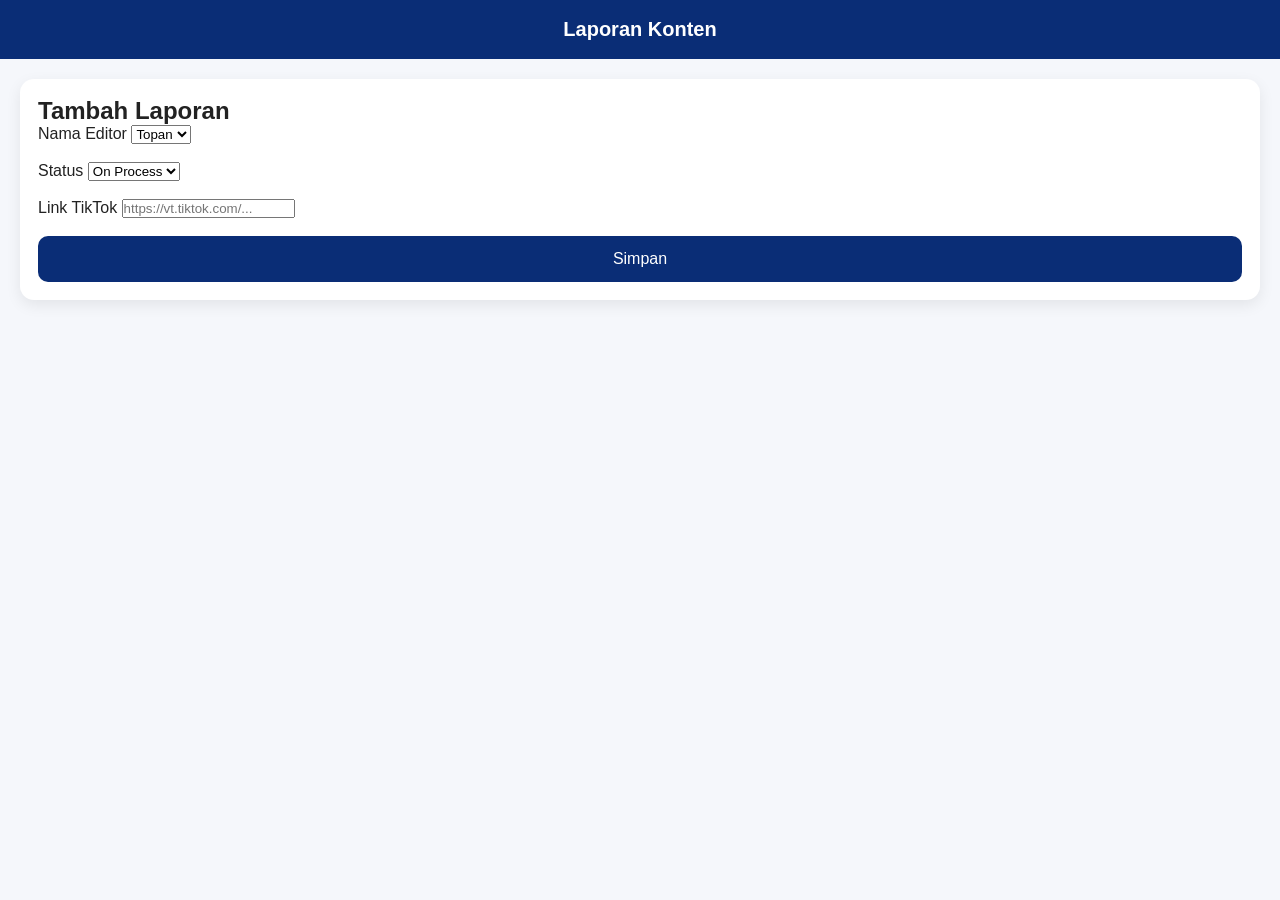
==== laporan.html @ f45bfa54 "Create laporan page" ====
<!DOCTYPE html>
<html lang="id">
<head>
<meta charset="UTF-8">
<meta name="viewport" content="width=device-width, initial-scale=1.0">
<title>Laporan Konten</title>

<link rel="stylesheet" href="style.css">

</head>
<body>

<header>
Laporan Konten
</header>

<div class="container">

<div class="card">

<h2>Tambah Laporan</h2>

<label>Nama Editor</label>

<select id="editor">

<option>Topan</option>

<option>Dina</option>

<option>Farid</option>

<option>Diza</option>

<option>Admin</option>

</select>

<br><br>

<label>Status</label>

<select id="status">

<option>On Process</option>

<option>Stock</option>

<option>Upload</option>

<option>Booster</option>

</select>

<br><br>

<label>Link TikTok</label>

<input
type="text"
placeholder="https://vt.tiktok.com/...">

<br><br>

<button class="button">

Simpan

</button>

</div>

</div>

<script src="script.js"></script>

</body>
</html>
---- style.css ----
*{
    margin:0;
    padding:0;
    box-sizing:border-box;
}

body{
    font-family:Arial, Helvetica, sans-serif;
    background:#f5f7fb;
    color:#222;
}

header{
    background:#0A2D76;
    color:white;
    padding:18px;
    text-align:center;
    font-size:20px;
    font-weight:bold;
}

.container{
    padding:20px;
}

.card{
    background:white;
    border-radius:14px;
    padding:18px;
    margin-bottom:15px;
    box-shadow:0 5px 15px rgba(0,0,0,.08);
}

.title{
    font-size:18px;
    font-weight:bold;
    margin-bottom:10px;
}

.button{
    width:100%;
    padding:14px;
    border:none;
    border-radius:10px;
    background:#0A2D76;
    color:white;
    font-size:16px;
}
.stats{
    display:grid;
    grid-template-columns:repeat(2,1fr);
    gap:12px;
    margin-top:15px;
}

.stat-card{
    background:#fff;
    border-radius:14px;
    padding:18px;
    text-align:center;
    box-shadow:0 4px 12px rgba(0,0,0,.08);
}

.stat-card h2{
    color:#0A2D76;
    font-size:28px;
    margin-bottom:8px;
}

.stat-card span{
    color:#666;
    font-size:14px;
}
.bottom-nav{
    position:fixed;
    bottom:0;
    left:0;
    width:100%;
    background:#fff;
    display:flex;
    justify-content:space-around;
    padding:12px 0;
    box-shadow:0 -2px 10px rgba(0,0,0,.1);
}

.bottom-nav a{
    text-decoration:none;
    color:#0A2D76;
    font-size:14px;
    font-weight:bold;
}

body{
    padding-bottom:80px;
}
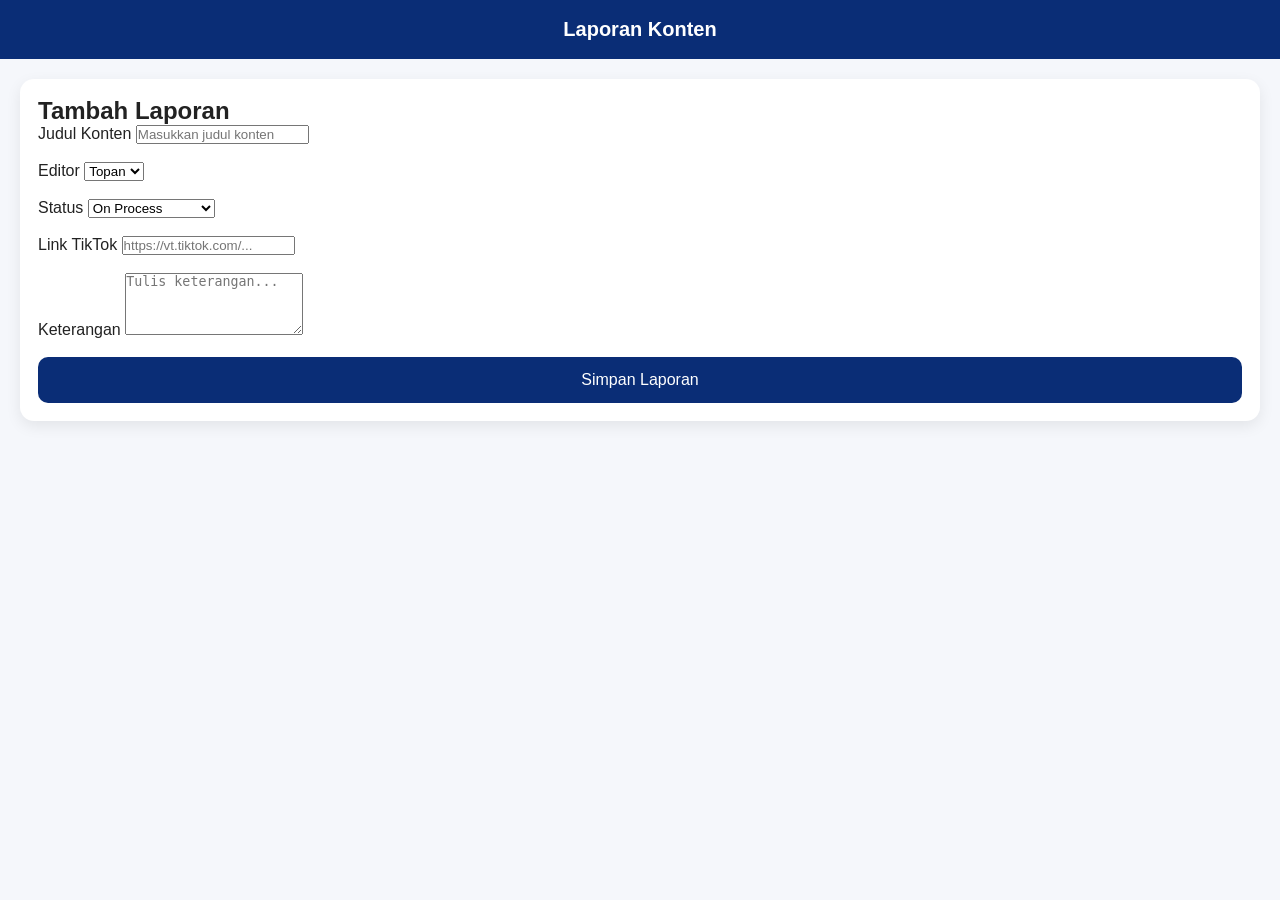
==== commit 7380434a: "Update laporan form" ====
--- a/laporan.html
+++ b/laporan.html
@@ -20,56 +20,57 @@
 
 <h2>Tambah Laporan</h2>
 
-<label>Nama Editor</label>
+<label>Judul Konten</label>
+<input type="text" placeholder="Masukkan judul konten">
 
-<select id="editor">
+<br><br>
+
+<label>Editor</label>
+<select>
 
 <option>Topan</option>
-
+<option>Admin</option>
 <option>Dina</option>
-
+<option>Diza</option>
 <option>Farid</option>
-
-<option>Diza</option>
-
-<option>Admin</option>
 
 </select>
 
 <br><br>
 
 <label>Status</label>
-
-<select id="status">
+<select>
 
 <option>On Process</option>
-
-<option>Stock</option>
-
-<option>Upload</option>
-
-<option>Booster</option>
+<option>Stock Konten</option>
+<option>Konten Terupload</option>
+<option>Booster Live</option>
 
 </select>
 
 <br><br>
 
 <label>Link TikTok</label>
-
 <input
 type="text"
 placeholder="https://vt.tiktok.com/...">
 
 <br><br>
 
+<label>Keterangan</label>
+<textarea
+rows="4"
+placeholder="Tulis keterangan..."></textarea>
+
+<br><br>
+
 <button class="button">
 
-Simpan
+Simpan Laporan
 
 </button>
 
 </div>
-
 </div>
 
 <script src="script.js"></script>
